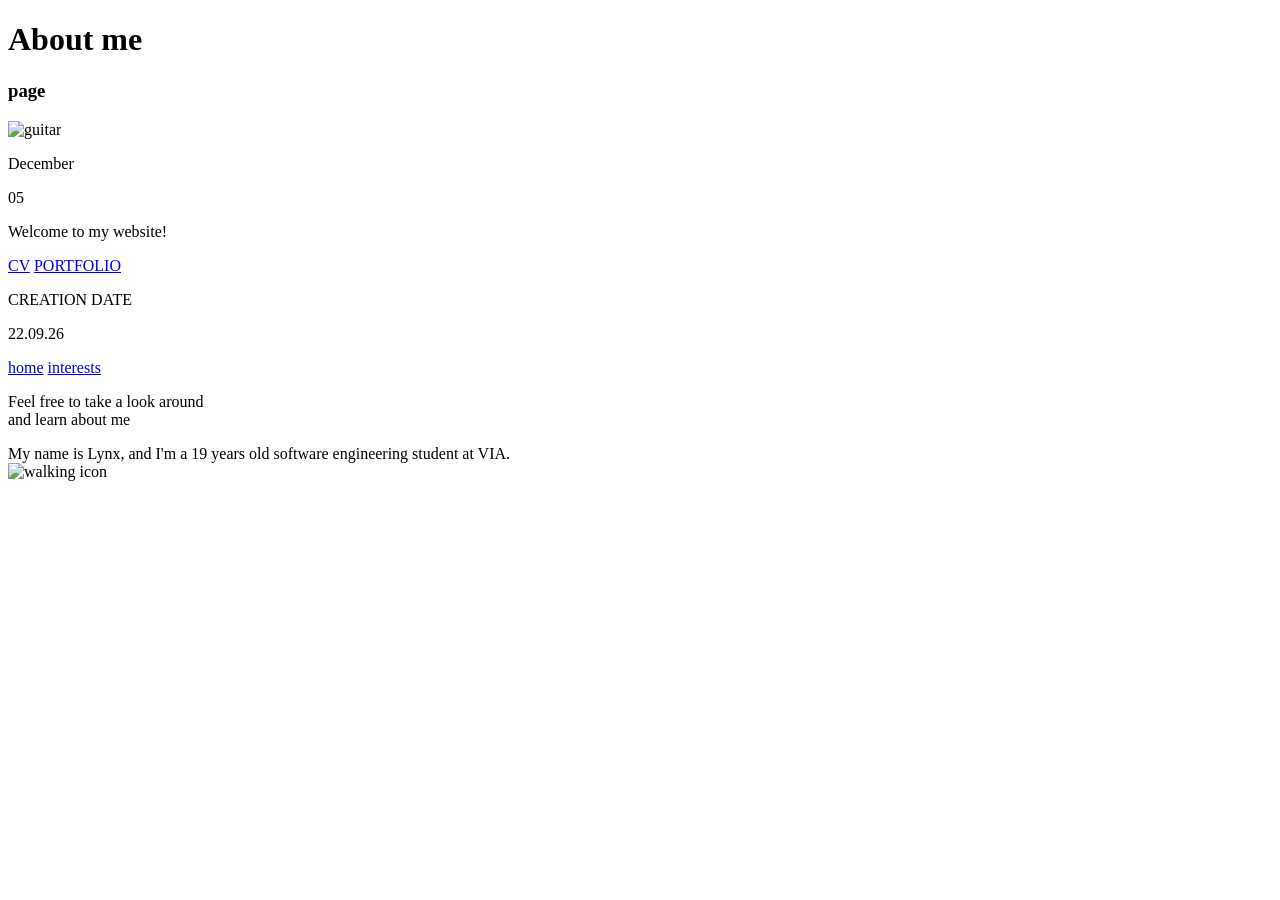
==== index.html @ 5f6c598c "changing sigma locations" ====
<!DOCTYPE html>
<html lang="en">
<head>
  <meta charset="UTF-8">
  <meta name="viewport" content="width=device-width, initial-scale=1.0">
  <title>About Me | Home</title>

<link href="https://fonts.googleapis.com/css2?family=Comic+Neue:wght@300;400;700&family=Caveat:wght@400;500;600;700&family=Amatic+SC:wght@400;700&family=League+Script&display=swap" rel="stylesheet">
<link href="https://fonts.googleapis.com/css2?family=Amatic+SC:wght@400;700&family=Caveat:wght@400..700&family=Handlee&family=League+Script&display=swap" rel="stylesheet">


  <link rel="stylesheet" href="css/version5.css">
</head>



<body>
    <div class="container">
        <div class="left">
            <div class="left-top">
                <h1>About me</h1>
                <h3>page</h3>

                <img src="images/guitar.png" alt="guitar" class="guitar">

                <p class="month"></p>
                <p class="date"></p>
                <p class="welcome">Welcome to my website!</p>
                
            </div>

            <div class="left-bottom">
                <a href="cv.html" class="cv">CV</a>
                <a href="portfolio.html" class="pf">PORTFOLIO</a>
            </div>
            <div class="lastUpdate">
                <p class="lu">CREATION DATE</p>
                <p class="la">22.09.26</p>
            </div>
        </div>
    
        <div class="rightPC">
            <nav class="nav">
                <a href="index.html">home</a>
                <a href="interests.html">interests</a>
            </nav>
            <div class="right">

                <p class="intro">Feel free to take a look around <br> and learn about me</p>

                <div class="about-box">
                    My name is Lynx, and I'm a 19 years old software engineering student at VIA.
                </div>

                <img src="images/walk.png" alt="walking icon" class="walk">

            </div>
        </div>
    </div>


    
<script>
    const now = new Date();
    document.querySelector(".date").textContent = String(now.getDate()).padStart(2, "0");
    document.querySelector(".month").textContent = now.toLocaleString("en-US", { month: "long" });
</script>

</body>
</html>
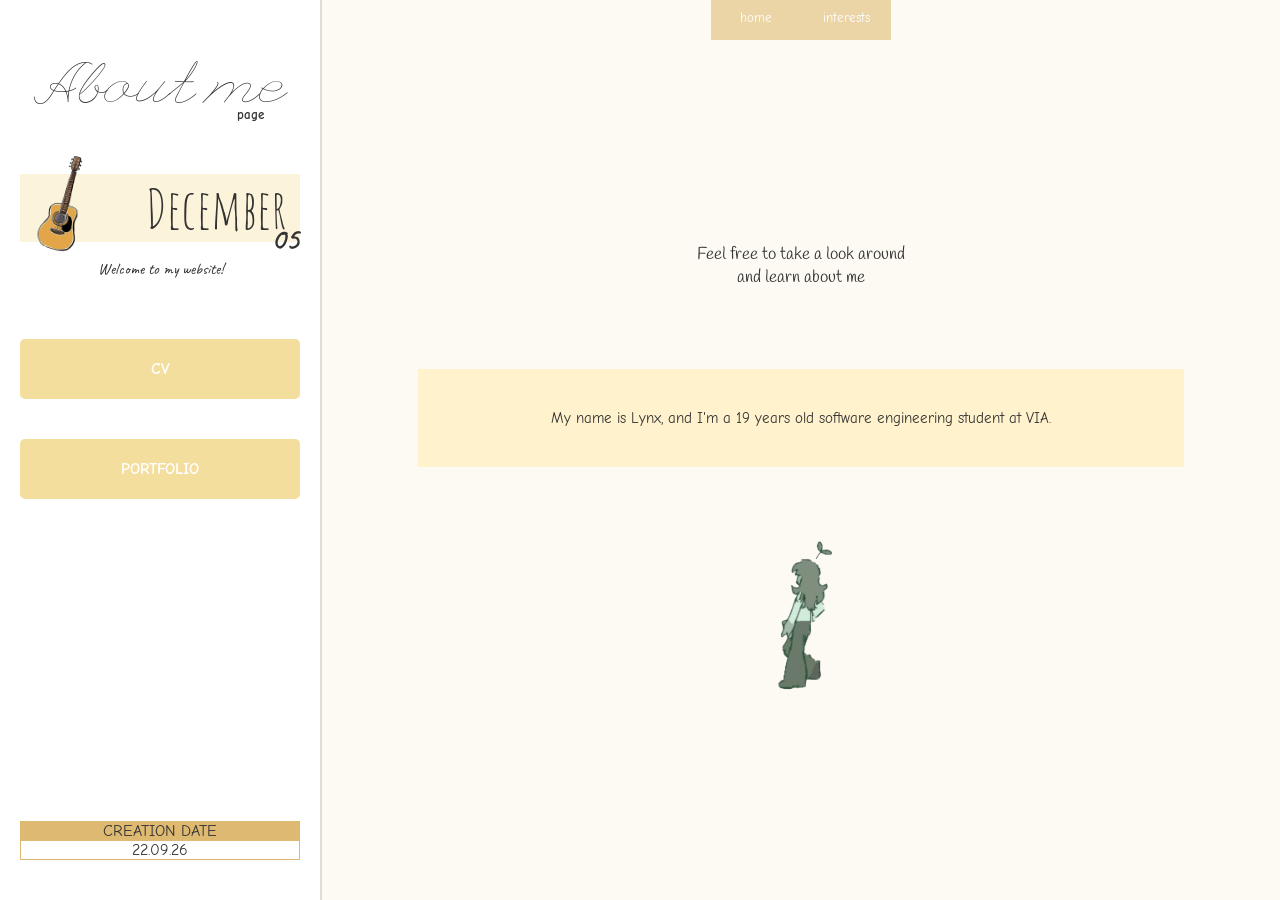
==== commit 0234f8b6: "fixing links" ====
--- a/index.html
+++ b/index.html
@@ -9,7 +9,7 @@
 <link href="https://fonts.googleapis.com/css2?family=Amatic+SC:wght@400;700&family=Caveat:wght@400..700&family=Handlee&family=League+Script&display=swap" rel="stylesheet">
 
 
-  <link rel="stylesheet" href="css/version5.css">
+  <link rel="stylesheet" href="/P2 About Mee/css/version5.css">
 </head>
 
 
@@ -21,7 +21,7 @@
                 <h1>About me</h1>
                 <h3>page</h3>
 
-                <img src="images/guitar.png" alt="guitar" class="guitar">
+                <img src="/P2 About Mee/images/guitar.png" alt="guitar" class="guitar">
 
                 <p class="month"></p>
                 <p class="date"></p>
@@ -30,8 +30,8 @@
             </div>
 
             <div class="left-bottom">
-                <a href="cv.html" class="cv">CV</a>
-                <a href="portfolio.html" class="pf">PORTFOLIO</a>
+                <a href="/P2 About Mee/cv.html" class="cv">CV</a>
+                <a href="/P2 About Mee/portfolio.html" class="pf">PORTFOLIO</a>
             </div>
             <div class="lastUpdate">
                 <p class="lu">CREATION DATE</p>
@@ -42,7 +42,7 @@
         <div class="rightPC">
             <nav class="nav">
                 <a href="index.html">home</a>
-                <a href="interests.html">interests</a>
+                <a href="/P2 About Mee/interests.html">interests</a>
             </nav>
             <div class="right">
 
@@ -52,7 +52,7 @@
                     My name is Lynx, and I'm a 19 years old software engineering student at VIA.
                 </div>
 
-                <img src="images/walk.png" alt="walking icon" class="walk">
+                <img src="/P2 About Mee/images/walk.png" alt="walking icon" class="walk">
 
             </div>
         </div>
--- a/P2 About Mee/css/version5.css
+++ b/P2 About Mee/css/version5.css
@@ -0,0 +1,351 @@
+
+
+html, body {
+  margin: 0;
+  font-family: "Comic Neue", sans-serif;
+  background: #fdfaf3;
+  color: #333;
+  min-height: 100%;
+  height: 100%;
+}
+
+
+/*                                    LEFT TOP                                LEFT TOP                                  LEFT TOP*/
+h1 {
+    font-family: "League Script", cursive;
+   font-size: 3.7rem;
+   margin-bottom: -30px;
+   font-weight: 200;
+}
+
+h3 {
+    font-size: 0.8rem;
+    margin-left: 180px;
+    font-weight: 2000;
+}
+
+.month {
+    font-family: "Amatic SC", sans-serif;
+    font-weight: 400;
+    font-size: 3.4rem;
+    margin: 0;
+    padding-left: 90px;
+    background-color: #fcf3db;
+    width: auto;
+    margin-bottom: -24px;
+    padding-right: 13px;
+    text-align: right;
+}
+
+.date {
+    font-family: "Caveat", cursive;
+    font-weight: 600;
+    font-size: 2rem;
+    margin: 0;
+    padding-left: 250px;
+    
+    
+}
+
+.guitar {
+  width: 90px;
+  margin-bottom: -100px;
+  margin-right: 190px;
+}
+
+.welcome {
+  font-family: "Caveat", cursive;
+  margin: 0px;
+  margin-bottom: 60px;
+}
+
+.lu {
+  border: 1px solid #ddb971;
+  margin: 0px;
+  background-color: #ddb971;
+  margin-bottom: -1px;
+}
+
+.la {
+  border: 1px solid #ddb971;
+  margin: 0px;
+  margin-bottom: 20px;
+}
+
+.lastUpdate {
+    margin-top: auto; 
+}
+
+
+/*                                    LEFT BOTTOM                                LEFT BOTTOM                                  LEFT BOTTOM*/
+
+
+.left-bottom a {
+  background: #f4de9d;
+  border: none;
+  cursor: pointer;
+  text-decoration: none;
+  color: inherit;
+  display: flex;
+  justify-content: center;
+  align-items: center;
+  height: 60px;
+  width: 100%;
+  margin-bottom: 40px;
+  font-weight: 1000;
+  border-radius: 5px;
+  color: white;
+}
+
+.left-bottom a:hover {
+  background: #ddb971;
+}
+
+
+
+
+
+/*                                    NAV                                NAV                                 NAV*/
+
+.nav {
+  display: flex;
+  justify-content: center;
+  text-align: center;
+  height: 30px;
+  width: auto;
+  margin-bottom: 30px;
+}
+
+.nav a {
+  background: #ebd4a6;
+  border: none;
+  padding: 10px;
+  cursor: pointer;
+  font-size: 13px;
+  text-decoration: none;
+  padding-bottom: 20px;
+  height: 10px;
+  width: 10%;
+  min-width: 70px;
+  font-weight: 400;
+  color: white;
+
+}
+
+.nav a:hover{
+  background-color: #e7c487;
+}
+
+
+/*                                    RIGHT                                RIGHT                                 RIGHT*/
+
+.rightPC {
+  display: flex;
+  flex-direction: column;
+  justify-content: flex-start;
+  align-items: center;
+  text-align: center;
+  width: 100%;
+}
+
+.right {
+  display: flex;
+  flex-direction: column;
+  width: 100%;
+  justify-content: center;
+  margin-left: 0px;
+  margin-right: 0px;
+  margin-top: auto;
+  padding-bottom: 40px;
+  margin-bottom: auto;
+  text-align: center;
+  align-items: center;
+  
+}
+
+.right p {
+  font-family: "Handlee", cursive;
+  font-size: 17px;
+  text-align: center;
+  margin-bottom: 80px;
+}
+
+.about-box {
+  font-size: 15px;
+  margin-left: auto;
+  margin-right: auto;
+  text-align: center;
+  min-width: 300px;
+  width: 80%;
+  max-width: 800px;
+  box-sizing: border-box;
+  padding: 40px;
+  background-color: #fff2cc;
+  margin-bottom: 70px;
+}
+
+.walk{
+  width: 70px;
+}
+
+
+
+/*                                    RIGHT INTERESTS                                RIGHT INTERESTS                                 RIGHT*/
+
+.box {
+  width: 90%;
+  max-width: 750px;
+}
+
+.box div {
+  background-color: #fff2cc;
+  width: 100%;
+  height: 130px;
+  margin-left: auto;
+  margin-right: auto;
+}
+.box div p{
+  padding: 20px;
+  text-align: left;
+  font-family: "Comic Neue", sans-serif;
+  font-size: 14px;
+  font-weight: 500;
+}
+
+.box h2{
+  font-family: "Handlee", cursive;
+  font-size: 24px;
+  text-align: left;
+  padding-left: 20px;
+  margin-bottom: -25px;
+  padding-right: 20px;
+}
+
+#leftt {
+  text-align: right;
+}
+
+
+
+
+
+
+
+
+.left {
+  width: 280px;
+  padding: 20px;
+  background: #fff;
+  border-right: 2px solid #e0dcd5;
+  display: flex;
+  flex-direction: column;
+  text-align: center;
+  margin: 0px;
+  flex: 0 0 280px;
+  min-height: fit-content;
+  
+  
+}
+
+
+.container {
+  display: flex;
+  flex-direction: row;
+  height: 100%;
+  margin: 0;
+}
+
+
+
+
+
+@media (max-width: 660px) {
+  .container {
+    display: grid;
+    grid-template-areas: 
+    "e"
+    "a"
+    "b"
+    "c"
+    "d";
+  }
+
+  .nav {
+    grid-area: e;
+  }
+  .rightPC {
+    display: contents;
+  }
+
+   .left {
+    display: contents;
+    border-right: none;
+    width: 100%;
+  }
+
+
+  .left-top {
+    grid-area: a;
+  }
+
+  .right {
+    grid-area: b;
+    margin-bottom: 50px;
+  }
+
+  .left-bottom {
+    grid-area: c;
+    width: 100%;
+    display: flex;
+    flex-wrap: wrap;
+    justify-content: center;
+    margin-left: auto;
+    margin-right: auto;
+    margin-bottom: 30px;
+  }
+
+  .left-bottom a {
+    width: 200px;
+    margin: 10px;
+  }
+
+
+  .lastUpdate {
+    grid-area: d;
+    width: 130px;
+    max-width: 80%;
+    margin-left: auto;
+    margin-right: 20px;
+  }
+
+  .lu {
+    border: 1px solid #d4ccba;
+    background-color: #d4ccba;
+  }
+
+  .la {
+    border: 1px solid #d4ccba;
+  }
+
+  .month {
+    text-align: center;
+    padding: 0;
+    margin-bottom: -10px;
+  }
+
+  .date {
+    padding-left: 0px;
+    padding-right: 140px;
+    margin-bottom: -25px;
+    font-weight: 900;
+    color: #d8bc8c;
+  }
+
+  .welcome {
+    padding-left: 80px;
+    text-decoration: underline #52514f 0.6px;
+  }
+
+  
+
+}
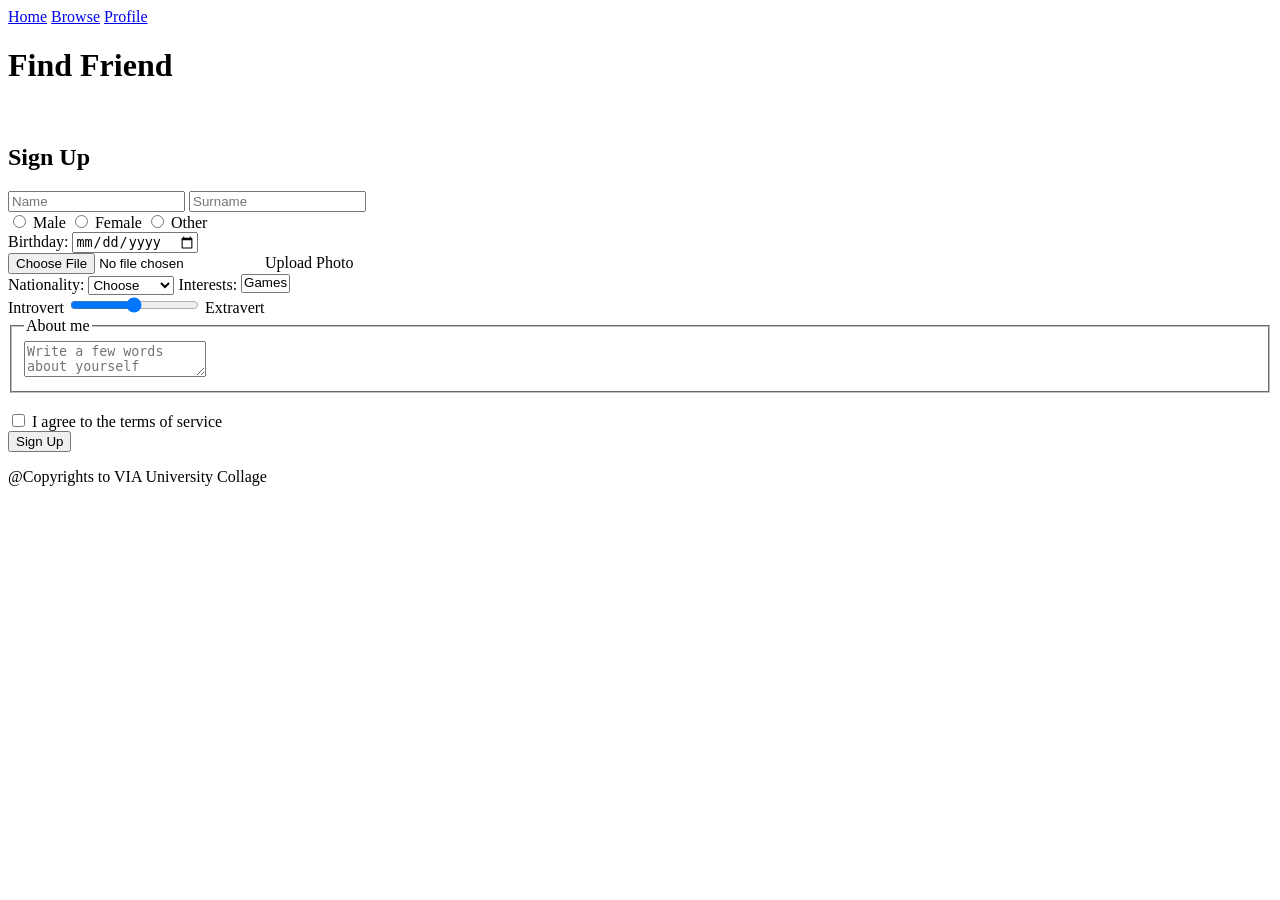
==== commit 5e5c2eff: "editing width of textarea" ====
--- a/index.html
+++ b/index.html
@@ -1,70 +1,106 @@
 <!DOCTYPE html>
 <html lang="en">
 <head>
-  <meta charset="UTF-8">
-  <meta name="viewport" content="width=device-width, initial-scale=1.0">
-  <title>About Me | Home</title>
+    <meta charset="UTF-8">
+    <meta name="viewport" content="width=device-width, initial-scale=1.0">
+    <title>Find Friend | Sign up</title>
+    <link rel="stylesheet" href="css/style.css">
+</head>
+<body>
+  <header>
+    <nav>
+        <a href="#">Home</a>
+        <a href="#">Browse</a>
+        <a href="#">Profile</a>
+    </nav>
+    <div>
+      <h1>Find Friend</h1>
+      <aside><img src=""><img src=""></aside>
+      <h2>Sign Up</h2>
+    </div>
+  </header>
+  <main>
+    <form action=""> <!-- method="post" -->
+        <section class="personal-info-and-photo">
+            <section class="personal-info">
+            <content class="FullName">
+                <input placeholder="Name" name="Name">
+                <input placeholder="Surname" name="Name">
+            </content>
 
-<link href="https://fonts.googleapis.com/css2?family=Comic+Neue:wght@300;400;700&family=Caveat:wght@400;500;600;700&family=Amatic+SC:wght@400;700&family=League+Script&display=swap" rel="stylesheet">
-<link href="https://fonts.googleapis.com/css2?family=Amatic+SC:wght@400;700&family=Caveat:wght@400..700&family=Handlee&family=League+Script&display=swap" rel="stylesheet">
+            <br>
 
+            <content class="Gender">
+                <input type="radio" id="male" name="gender" value="male">
+                <label for="male">Male</label>
 
-  <link rel="stylesheet" href="/P2 About Mee/css/version5.css">
-</head>
+                <input type="radio" id="female" name="gender" value="female">
+                <label for="female">Female</label>
 
+                <input type="radio" id="other" name="gender" value="other">
+                <label for="other">Other</label>
+            </content>
 
+            <br>
 
-<body>
-    <div class="container">
-        <div class="left">
-            <div class="left-top">
-                <h1>About me</h1>
-                <h3>page</h3>
+            <content class="Birthday">
+                <label for="birthday">Birthday:</label>
+                <input type="date" id="birthdate" name="birthdate">
+            </content>
+            </section>
 
-                <img src="/P2 About Mee/images/guitar.png" alt="guitar" class="guitar">
+            <content class="Upload-Photo">
+            <input type = "file" id="upload" name="upload-photo">
+            <label for = "Upload-Photo"> Upload Photo </label>
+            </content>
+      </section>
 
-                <p class="month"></p>
-                <p class="date"></p>
-                <p class="welcome">Welcome to my website!</p>
-                
-            </div>
+      <section class="interests-nationalities">
+        <label for="nationality">Nationality: </label>
 
-            <div class="left-bottom">
-                <a href="/P2 About Mee/cv.html" class="cv">CV</a>
-                <a href="/P2 About Mee/portfolio.html" class="pf">PORTFOLIO</a>
-            </div>
-            <div class="lastUpdate">
-                <p class="lu">CREATION DATE</p>
-                <p class="la">22.09.26</p>
-            </div>
-        </div>
+        <select tabindex="7" name="nationality" required> <!-- tab indexes from here and below might be changed -->
+          <option value="" disabled selected>Choose</option>
+          <option value="estonian">Estonian</option>
+          <option value="filipino">Filipino</option>
+          <option value="norwegian">Norwegian</option>
+          <option value="ukrainian">Ukrainian</option>
+        </select>
+
+        <label for="interests">Interests: </label>
+
+        <select tabindex="8" name="interests" multiple size="1" required>
+          <option value="games">Games</option>
+          <option value="books">Books</option>
+          <option value="movies">Movies</option>
+          <option value="travel">Travel</option>
+        </select>
+
+      </section>
+
+      <section class="the-rest">
+        <label for="social-attitude" hidden="true">Social attitude</label> <!-- This should be visually hidden by display:none -->
+        <span>Introvert</span>
+        <input tabindex="9" type="range" id="social-attitude" name="social-attitude" aria-describedby="social-attitude-hint" min="1" max="9"> <!-- max=9 is not very smooth, but it is easy to enter using just a keybord -->
+        <span>Extravert</span>
+        <p id="social-attitude-hint" hidden="true">1 is the most introverted, 9 is the most extraverted</p> <!-- This should be visually hidden by display:none -->
+
+        <br> <!-- to move down. This line might be deleted after setting flexbox layout -->
+        <fieldset>
+            <legend>About me</legend>
+            <textarea tabindex="10" id="about-me" name="about-me" placeholder="Write a few words about yourself"></textarea> <!-- rows="3" cols="50" might be changed in the future -->
+        </fieldset>
+        <br> <!-- to move down. This line might be deleted after setting flexbox layout -->
+
+        <input tabindex="11" type="checkbox" id="agreement-of-terms" name="agreement-of-terms" value="agreed" required>
+        <label for="agreed">I agree to the terms of service</label>
+      </section>
+
+      <button tabindex="12" type="submit">Sign Up</button>
     
-        <div class="rightPC">
-            <nav class="nav">
-                <a href="index.html">home</a>
-                <a href="/P2 About Mee/interests.html">interests</a>
-            </nav>
-            <div class="right">
-
-                <p class="intro">Feel free to take a look around <br> and learn about me</p>
-
-                <div class="about-box">
-                    My name is Lynx, and I'm a 19 years old software engineering student at VIA.
-                </div>
-
-                <img src="/P2 About Mee/images/walk.png" alt="walking icon" class="walk">
-
-            </div>
-        </div>
-    </div>
-
-
-    
-<script>
-    const now = new Date();
-    document.querySelector(".date").textContent = String(now.getDate()).padStart(2, "0");
-    document.querySelector(".month").textContent = now.toLocaleString("en-US", { month: "long" });
-</script>
-
+    </form>
+  </main>
+  <footer>
+    <p>@Copyrights to VIA University Collage</p>
+  </footer>
 </body>
 </html>
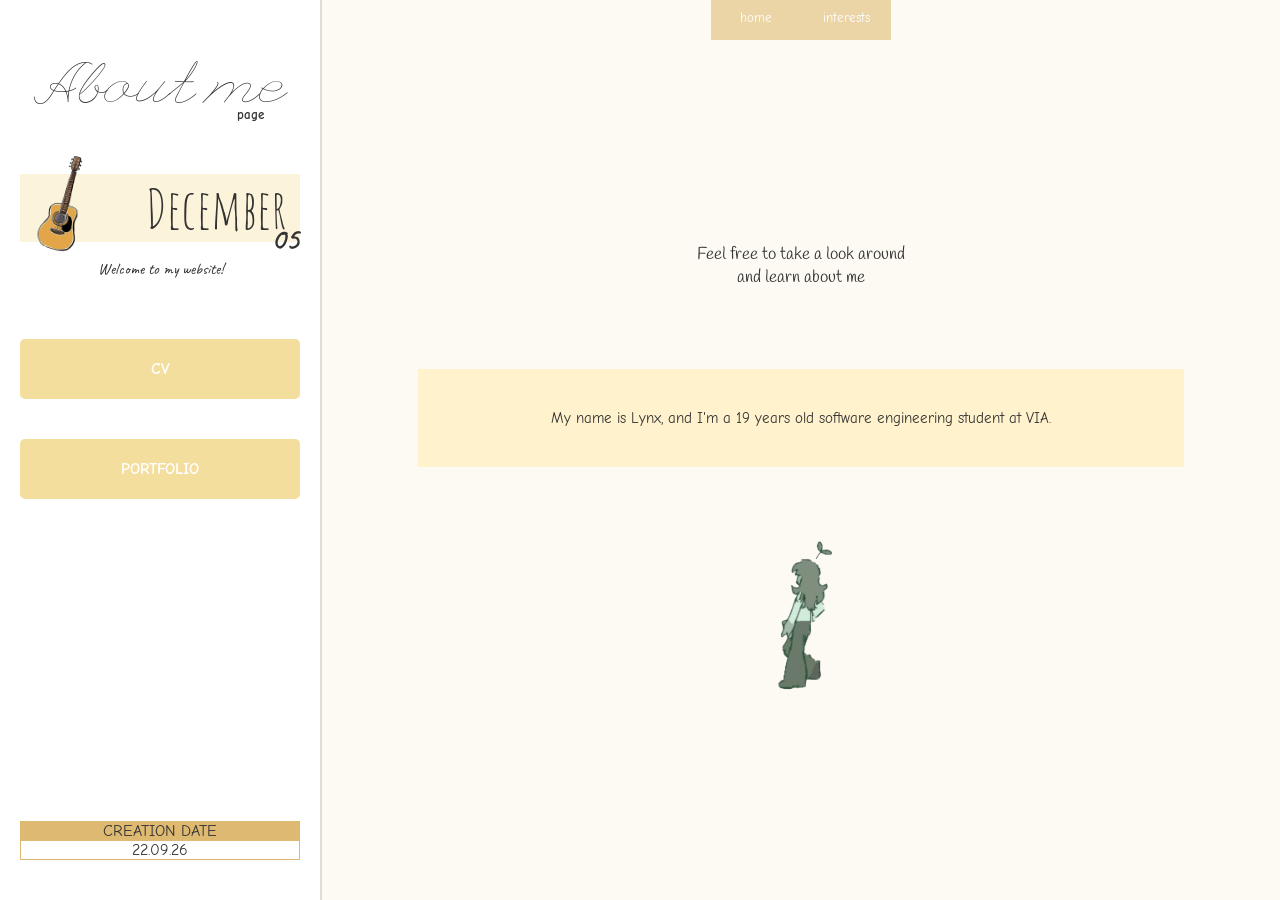
==== commit a0f45408: "Update index.html" ====
--- a/index.html
+++ b/index.html
@@ -1,106 +1,70 @@
 <!DOCTYPE html>
 <html lang="en">
 <head>
-    <meta charset="UTF-8">
-    <meta name="viewport" content="width=device-width, initial-scale=1.0">
-    <title>Find Friend | Sign up</title>
-    <link rel="stylesheet" href="css/style.css">
+  <meta charset="UTF-8">
+  <meta name="viewport" content="width=device-width, initial-scale=1.0">
+  <title>About Me | Home</title>
+
+<link href="https://fonts.googleapis.com/css2?family=Comic+Neue:wght@300;400;700&family=Caveat:wght@400;500;600;700&family=Amatic+SC:wght@400;700&family=League+Script&display=swap" rel="stylesheet">
+<link href="https://fonts.googleapis.com/css2?family=Amatic+SC:wght@400;700&family=Caveat:wght@400..700&family=Handlee&family=League+Script&display=swap" rel="stylesheet">
+
+
+  <link rel="stylesheet" href="./P2 About Mee/css/version5.css">
 </head>
+
+
+
 <body>
-  <header>
-    <nav>
-        <a href="#">Home</a>
-        <a href="#">Browse</a>
-        <a href="#">Profile</a>
-    </nav>
-    <div>
-      <h1>Find Friend</h1>
-      <aside><img src=""><img src=""></aside>
-      <h2>Sign Up</h2>
+    <div class="container">
+        <div class="left">
+            <div class="left-top">
+                <h1>About me</h1>
+                <h3>page</h3>
+
+                <img src="./P2 About Mee/images/guitar.png" alt="guitar" class="guitar">
+
+                <p class="month"></p>
+                <p class="date"></p>
+                <p class="welcome">Welcome to my website!</p>
+                
+            </div>
+
+            <div class="left-bottom">
+                <a href="./P2 About Mee/cv.html" class="cv">CV</a>
+                <a href="./P2 About Mee/portfolio.html" class="pf">PORTFOLIO</a>
+            </div>
+            <div class="lastUpdate">
+                <p class="lu">CREATION DATE</p>
+                <p class="la">22.09.26</p>
+            </div>
+        </div>
+    
+        <div class="rightPC">
+            <nav class="nav">
+                <a href="index.html">home</a>
+                <a href="./P2 About Mee/interests.html">interests</a>
+            </nav>
+            <div class="right">
+
+                <p class="intro">Feel free to take a look around <br> and learn about me</p>
+
+                <div class="about-box">
+                    My name is Lynx, and I'm a 19 years old software engineering student at VIA.
+                </div>
+
+                <img src="./P2 About Mee/images/walk.png" alt="walking icon" class="walk">
+
+            </div>
+        </div>
     </div>
-  </header>
-  <main>
-    <form action=""> <!-- method="post" -->
-        <section class="personal-info-and-photo">
-            <section class="personal-info">
-            <content class="FullName">
-                <input placeholder="Name" name="Name">
-                <input placeholder="Surname" name="Name">
-            </content>
 
-            <br>
 
-            <content class="Gender">
-                <input type="radio" id="male" name="gender" value="male">
-                <label for="male">Male</label>
+    
+<script>
+    const now = new Date();
+    document.querySelector(".date").textContent = String(now.getDate()).padStart(2, "0");
+    document.querySelector(".month").textContent = now.toLocaleString("en-US", { month: "long" });
+</script>
 
-                <input type="radio" id="female" name="gender" value="female">
-                <label for="female">Female</label>
-
-                <input type="radio" id="other" name="gender" value="other">
-                <label for="other">Other</label>
-            </content>
-
-            <br>
-
-            <content class="Birthday">
-                <label for="birthday">Birthday:</label>
-                <input type="date" id="birthdate" name="birthdate">
-            </content>
-            </section>
-
-            <content class="Upload-Photo">
-            <input type = "file" id="upload" name="upload-photo">
-            <label for = "Upload-Photo"> Upload Photo </label>
-            </content>
-      </section>
-
-      <section class="interests-nationalities">
-        <label for="nationality">Nationality: </label>
-
-        <select tabindex="7" name="nationality" required> <!-- tab indexes from here and below might be changed -->
-          <option value="" disabled selected>Choose</option>
-          <option value="estonian">Estonian</option>
-          <option value="filipino">Filipino</option>
-          <option value="norwegian">Norwegian</option>
-          <option value="ukrainian">Ukrainian</option>
-        </select>
-
-        <label for="interests">Interests: </label>
-
-        <select tabindex="8" name="interests" multiple size="1" required>
-          <option value="games">Games</option>
-          <option value="books">Books</option>
-          <option value="movies">Movies</option>
-          <option value="travel">Travel</option>
-        </select>
-
-      </section>
-
-      <section class="the-rest">
-        <label for="social-attitude" hidden="true">Social attitude</label> <!-- This should be visually hidden by display:none -->
-        <span>Introvert</span>
-        <input tabindex="9" type="range" id="social-attitude" name="social-attitude" aria-describedby="social-attitude-hint" min="1" max="9"> <!-- max=9 is not very smooth, but it is easy to enter using just a keybord -->
-        <span>Extravert</span>
-        <p id="social-attitude-hint" hidden="true">1 is the most introverted, 9 is the most extraverted</p> <!-- This should be visually hidden by display:none -->
-
-        <br> <!-- to move down. This line might be deleted after setting flexbox layout -->
-        <fieldset>
-            <legend>About me</legend>
-            <textarea tabindex="10" id="about-me" name="about-me" placeholder="Write a few words about yourself"></textarea> <!-- rows="3" cols="50" might be changed in the future -->
-        </fieldset>
-        <br> <!-- to move down. This line might be deleted after setting flexbox layout -->
-
-        <input tabindex="11" type="checkbox" id="agreement-of-terms" name="agreement-of-terms" value="agreed" required>
-        <label for="agreed">I agree to the terms of service</label>
-      </section>
-
-      <button tabindex="12" type="submit">Sign Up</button>
-    
-    </form>
-  </main>
-  <footer>
-    <p>@Copyrights to VIA University Collage</p>
-  </footer>
 </body>
 </html>
--- a/P2 About Mee/css/version5.css
+++ b/P2 About Mee/css/version5.css
@@ -0,0 +1,351 @@
+
+
+html, body {
+  margin: 0;
+  font-family: "Comic Neue", sans-serif;
+  background: #fdfaf3;
+  color: #333;
+  min-height: 100%;
+  height: 100%;
+}
+
+
+/*                                    LEFT TOP                                LEFT TOP                                  LEFT TOP*/
+h1 {
+    font-family: "League Script", cursive;
+   font-size: 3.7rem;
+   margin-bottom: -30px;
+   font-weight: 200;
+}
+
+h3 {
+    font-size: 0.8rem;
+    margin-left: 180px;
+    font-weight: 2000;
+}
+
+.month {
+    font-family: "Amatic SC", sans-serif;
+    font-weight: 400;
+    font-size: 3.4rem;
+    margin: 0;
+    padding-left: 90px;
+    background-color: #fcf3db;
+    width: auto;
+    margin-bottom: -24px;
+    padding-right: 13px;
+    text-align: right;
+}
+
+.date {
+    font-family: "Caveat", cursive;
+    font-weight: 600;
+    font-size: 2rem;
+    margin: 0;
+    padding-left: 250px;
+    
+    
+}
+
+.guitar {
+  width: 90px;
+  margin-bottom: -100px;
+  margin-right: 190px;
+}
+
+.welcome {
+  font-family: "Caveat", cursive;
+  margin: 0px;
+  margin-bottom: 60px;
+}
+
+.lu {
+  border: 1px solid #ddb971;
+  margin: 0px;
+  background-color: #ddb971;
+  margin-bottom: -1px;
+}
+
+.la {
+  border: 1px solid #ddb971;
+  margin: 0px;
+  margin-bottom: 20px;
+}
+
+.lastUpdate {
+    margin-top: auto; 
+}
+
+
+/*                                    LEFT BOTTOM                                LEFT BOTTOM                                  LEFT BOTTOM*/
+
+
+.left-bottom a {
+  background: #f4de9d;
+  border: none;
+  cursor: pointer;
+  text-decoration: none;
+  color: inherit;
+  display: flex;
+  justify-content: center;
+  align-items: center;
+  height: 60px;
+  width: 100%;
+  margin-bottom: 40px;
+  font-weight: 1000;
+  border-radius: 5px;
+  color: white;
+}
+
+.left-bottom a:hover {
+  background: #ddb971;
+}
+
+
+
+
+
+/*                                    NAV                                NAV                                 NAV*/
+
+.nav {
+  display: flex;
+  justify-content: center;
+  text-align: center;
+  height: 30px;
+  width: auto;
+  margin-bottom: 30px;
+}
+
+.nav a {
+  background: #ebd4a6;
+  border: none;
+  padding: 10px;
+  cursor: pointer;
+  font-size: 13px;
+  text-decoration: none;
+  padding-bottom: 20px;
+  height: 10px;
+  width: 10%;
+  min-width: 70px;
+  font-weight: 400;
+  color: white;
+
+}
+
+.nav a:hover{
+  background-color: #e7c487;
+}
+
+
+/*                                    RIGHT                                RIGHT                                 RIGHT*/
+
+.rightPC {
+  display: flex;
+  flex-direction: column;
+  justify-content: flex-start;
+  align-items: center;
+  text-align: center;
+  width: 100%;
+}
+
+.right {
+  display: flex;
+  flex-direction: column;
+  width: 100%;
+  justify-content: center;
+  margin-left: 0px;
+  margin-right: 0px;
+  margin-top: auto;
+  padding-bottom: 40px;
+  margin-bottom: auto;
+  text-align: center;
+  align-items: center;
+  
+}
+
+.right p {
+  font-family: "Handlee", cursive;
+  font-size: 17px;
+  text-align: center;
+  margin-bottom: 80px;
+}
+
+.about-box {
+  font-size: 15px;
+  margin-left: auto;
+  margin-right: auto;
+  text-align: center;
+  min-width: 300px;
+  width: 80%;
+  max-width: 800px;
+  box-sizing: border-box;
+  padding: 40px;
+  background-color: #fff2cc;
+  margin-bottom: 70px;
+}
+
+.walk{
+  width: 70px;
+}
+
+
+
+/*                                    RIGHT INTERESTS                                RIGHT INTERESTS                                 RIGHT*/
+
+.box {
+  width: 90%;
+  max-width: 750px;
+}
+
+.box div {
+  background-color: #fff2cc;
+  width: 100%;
+  height: 130px;
+  margin-left: auto;
+  margin-right: auto;
+}
+.box div p{
+  padding: 20px;
+  text-align: left;
+  font-family: "Comic Neue", sans-serif;
+  font-size: 14px;
+  font-weight: 500;
+}
+
+.box h2{
+  font-family: "Handlee", cursive;
+  font-size: 24px;
+  text-align: left;
+  padding-left: 20px;
+  margin-bottom: -25px;
+  padding-right: 20px;
+}
+
+#leftt {
+  text-align: right;
+}
+
+
+
+
+
+
+
+
+.left {
+  width: 280px;
+  padding: 20px;
+  background: #fff;
+  border-right: 2px solid #e0dcd5;
+  display: flex;
+  flex-direction: column;
+  text-align: center;
+  margin: 0px;
+  flex: 0 0 280px;
+  min-height: fit-content;
+  
+  
+}
+
+
+.container {
+  display: flex;
+  flex-direction: row;
+  height: 100%;
+  margin: 0;
+}
+
+
+
+
+
+@media (max-width: 660px) {
+  .container {
+    display: grid;
+    grid-template-areas: 
+    "e"
+    "a"
+    "b"
+    "c"
+    "d";
+  }
+
+  .nav {
+    grid-area: e;
+  }
+  .rightPC {
+    display: contents;
+  }
+
+   .left {
+    display: contents;
+    border-right: none;
+    width: 100%;
+  }
+
+
+  .left-top {
+    grid-area: a;
+  }
+
+  .right {
+    grid-area: b;
+    margin-bottom: 50px;
+  }
+
+  .left-bottom {
+    grid-area: c;
+    width: 100%;
+    display: flex;
+    flex-wrap: wrap;
+    justify-content: center;
+    margin-left: auto;
+    margin-right: auto;
+    margin-bottom: 30px;
+  }
+
+  .left-bottom a {
+    width: 200px;
+    margin: 10px;
+  }
+
+
+  .lastUpdate {
+    grid-area: d;
+    width: 130px;
+    max-width: 80%;
+    margin-left: auto;
+    margin-right: 20px;
+  }
+
+  .lu {
+    border: 1px solid #d4ccba;
+    background-color: #d4ccba;
+  }
+
+  .la {
+    border: 1px solid #d4ccba;
+  }
+
+  .month {
+    text-align: center;
+    padding: 0;
+    margin-bottom: -10px;
+  }
+
+  .date {
+    padding-left: 0px;
+    padding-right: 140px;
+    margin-bottom: -25px;
+    font-weight: 900;
+    color: #d8bc8c;
+  }
+
+  .welcome {
+    padding-left: 80px;
+    text-decoration: underline #52514f 0.6px;
+  }
+
+  
+
+}
